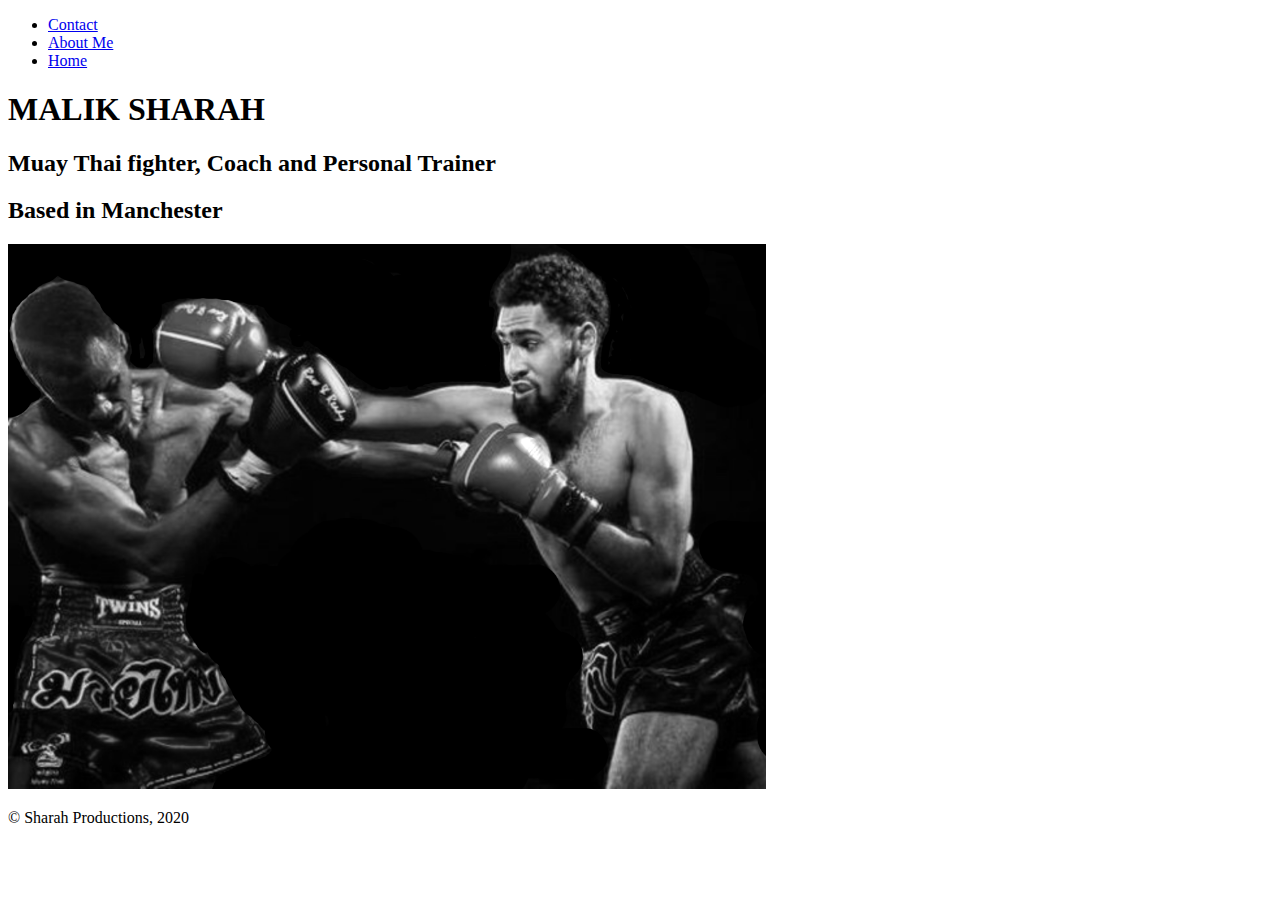
==== index.html @ d691d514 "1st commit" ====
<!DOCTYPE html>
<html lang="en">

<head>
  <meta charset="UTF-8">
  <title>Malik Sharah</title>
  <link rel="stylesheet" href="css/style.css">
</head>


<body>

  <ul>
    <li><a href="contact.html">Contact</a></li>
    <li><a href="about.html">About Me</a></li>
    <li><a href="index.html">Home</a></li>
  </ul>

  <div class="center">
    <h1> MALIK SHARAH </h1>
    <h2>Muay Thai fighter, Coach and Personal Trainer</h2>
    <h2> Based in Manchester</h2>
    <img src="images/malik.png" alt="Malik Fighting" width="60%" height="">

  </div>
  <footer> 
    <p>&copy; Sharah Productions, 2020</p>
  </footer>


</body>

</html>
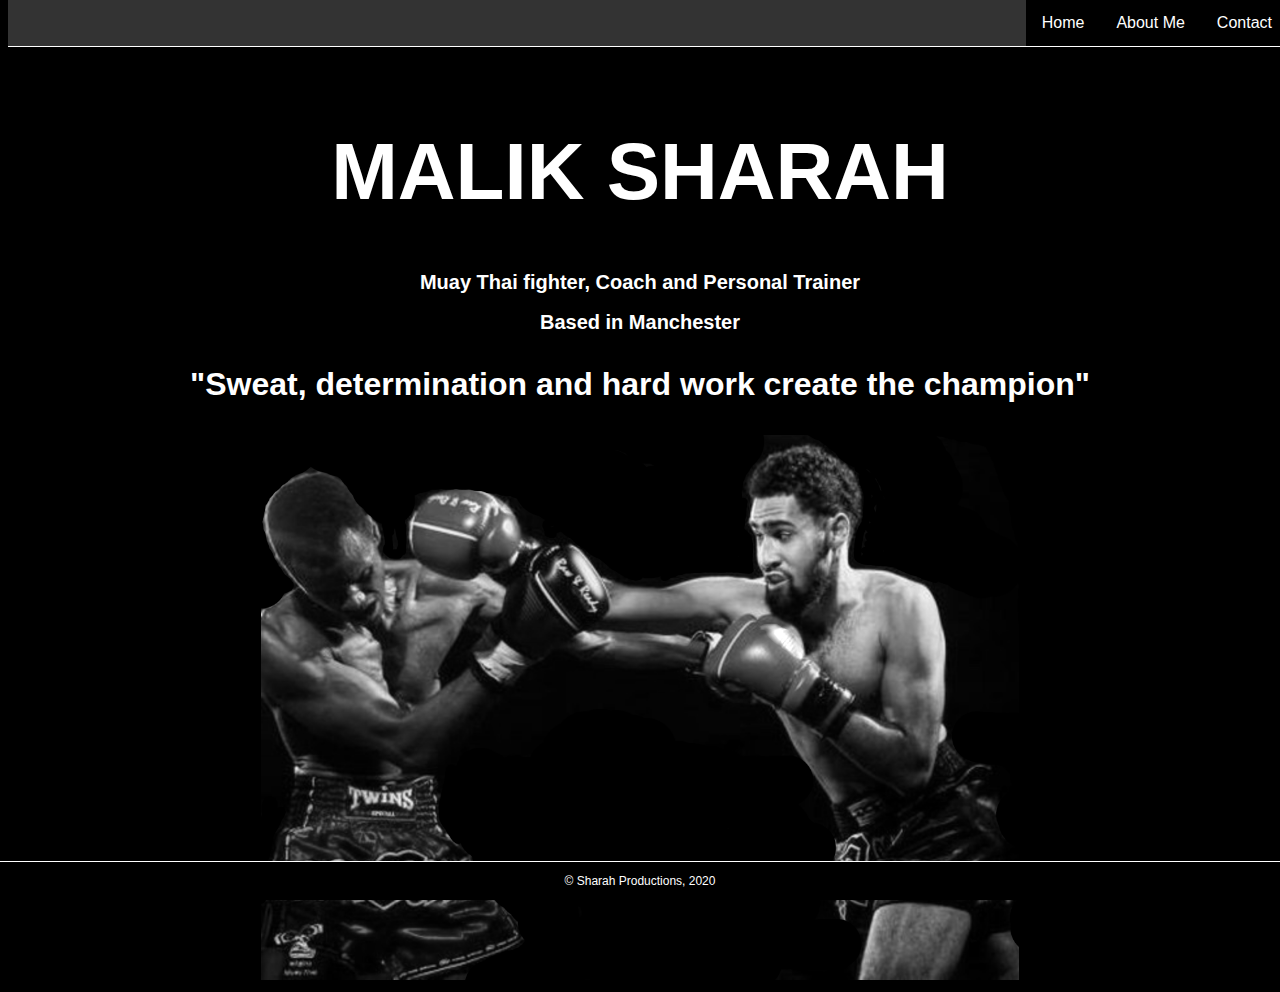
==== commit a2145d42: "new element" ====
--- a/index.html
+++ b/index.html
@@ -4,7 +4,7 @@
 <head>
   <meta charset="UTF-8">
   <title>Malik Sharah</title>
-  <link rel="stylesheet" href="css/style.css">
+  <link rel="stylesheet" href="style.css">
 </head>
 
 
@@ -20,6 +20,7 @@
     <h1> MALIK SHARAH </h1>
     <h2>Muay Thai fighter, Coach and Personal Trainer</h2>
     <h2> Based in Manchester</h2>
+    <h3>"Sweat, determination and hard work create the champion"</h3>
     <img src="images/malik.png" alt="Malik Fighting" width="60%" height="">
 
   </div>
--- a/style.css
+++ b/style.css
@@ -0,0 +1,124 @@
+html *
+{
+   color: #ffffff;
+   font-family: Arial !important;
+   background-color: #000000;
+}
+
+h1 {
+  font-size: 5rem;
+}
+
+h2 {
+  font-size: 1.25rem;
+}
+
+h3 {
+  font-size: 2rem;
+}
+
+ul {
+  list-style-type: none;
+  margin: 0;
+  padding: 0;
+  overflow: hidden;
+  background-color: #333;
+  border-bottom: 1px solid white;
+  position: fixed;
+  top: 0;
+  width: 100%;
+
+}
+
+li {
+  float: right;
+}
+
+li a {
+  display: inline-block;
+  color: white;
+  text-align: center;
+  padding: 14px 16px;
+  text-decoration: none;
+}
+
+li a:hover {
+  background-color: #333;
+}
+
+.center {
+  text-align: center;
+  padding-top: 4rem;
+}
+
+
+footer {
+  font-size: 75%;
+  text-align: center !important;
+  border-top: 1px solid white;
+  position: fixed;
+  left: 0;
+  bottom: 0;
+  width: 100%;
+}
+
+.row {
+  /* padding-top: 5%; */
+  display: flex;
+}
+
+.column {
+  flex: 50%;
+  max-width: 50%;
+  padding-left: 15%;
+  padding-right: 15%;
+}
+
+.form {
+  flex: 50%;
+  padding-left: 25%;
+  padding-right: 25%;
+}
+
+.justify {
+  text-align: justify;
+}
+
+input[type=text], select, textarea {
+  color: #000000;
+  background-color: #ffffff;
+  width: 100%;
+  padding: 12px;
+  border: 1px solid #ccc;
+  border-radius: 4px;
+  box-sizing: border-box;
+  margin-top: 6px;
+  margin-bottom: 16px;
+  resize: vertical
+}
+
+input[type=submit] {
+  background-color: #4CAF50;
+  color: white;
+  padding: 12px 20px;
+  border: none;
+  border-radius: 4px;
+  cursor: pointer;
+}
+
+input[type=submit]:hover {
+  background-color: #45a049;
+}
+
+input[type=reset] {
+  background-color: #af4c4c;
+  color: white;
+  padding: 12px 20px;
+  border: none;
+  border-radius: 4px;
+  cursor: pointer;
+}
+
+input[type=reset]:hover {
+  background-color: #a04545;
+}